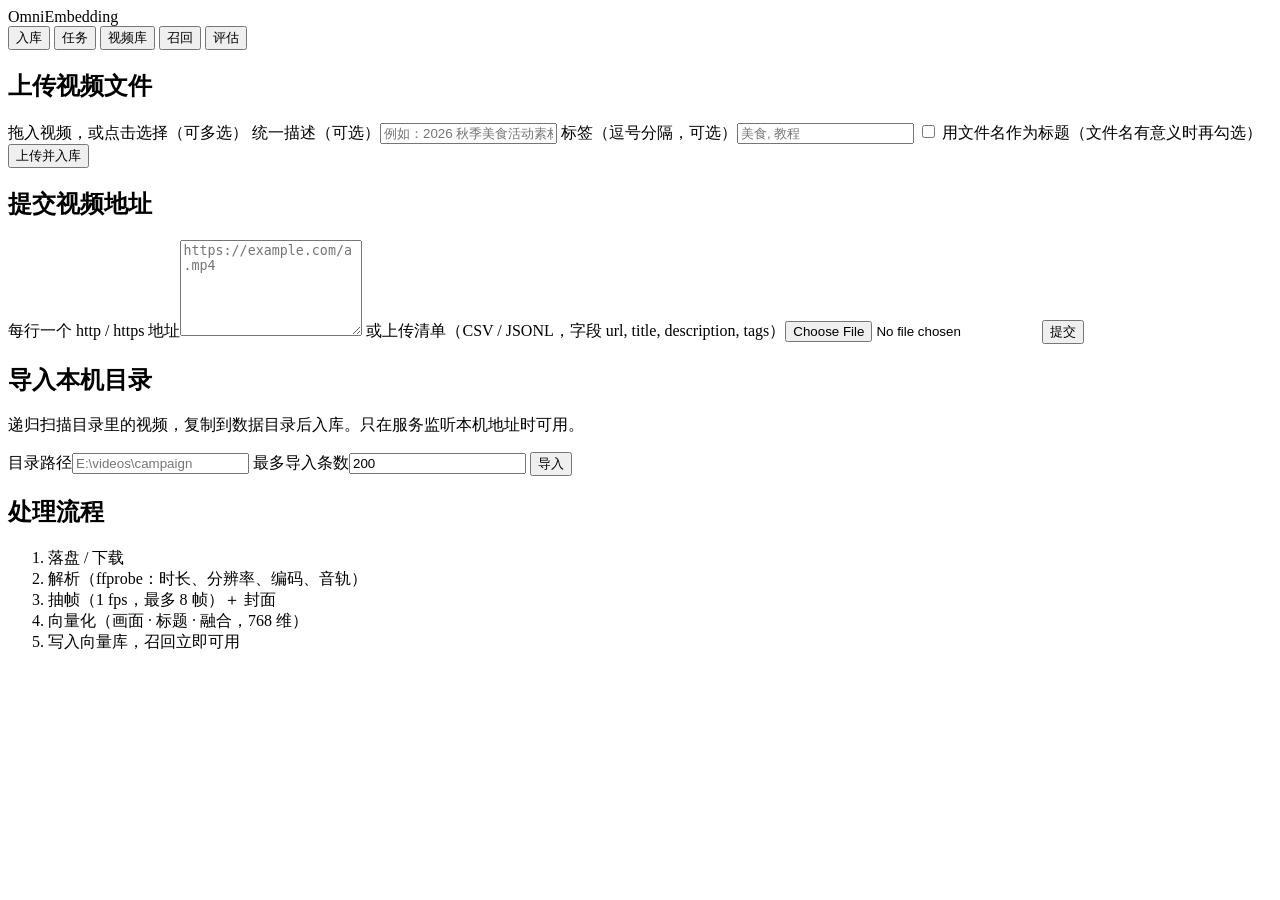
==== omniembed/web/index.html @ cabb1fa9 "OmniEmbedding 0.1.0: upload, frame extraction, parsing, embedding, storage, retrieval and evaluation" ====
<!doctype html>
<html lang="zh-CN">
<head>
<meta charset="utf-8">
<meta name="viewport" content="width=device-width, initial-scale=1">
<title>OmniEmbedding</title>
<link rel="stylesheet" href="/static/app.css">
</head>
<body>
<header class="top">
  <div class="brand">OmniEmbedding <span id="ver" class="mute"></span></div>
  <nav class="tabs" role="tablist" aria-label="功能">
    <button role="tab" data-tab="ingest" aria-selected="true">入库</button>
    <button role="tab" data-tab="jobs" aria-selected="false">任务 <span id="jobbadge" class="pill"></span></button>
    <button role="tab" data-tab="library" aria-selected="false">视频库</button>
    <button role="tab" data-tab="search" aria-selected="false">召回</button>
    <button role="tab" data-tab="eval" aria-selected="false">评估</button>
  </nav>
  <div id="stat" class="mute stat" aria-live="polite"></div>
</header>

<main>
  <section id="tab-ingest" class="tab" role="tabpanel">
    <div class="cols3">
      <div class="panel">
        <h2>上传视频文件</h2>
        <label id="drop" class="drop" for="files">拖入视频，或点击选择（可多选）<input id="files" type="file" accept="video/*" multiple hidden></label>
        <label class="fld">统一描述（可选）<input id="up-desc" placeholder="例如：2026 秋季美食活动素材"></label>
        <label class="fld">标签（逗号分隔，可选）<input id="up-tags" placeholder="美食, 教程"></label>
        <label class="chk"><input id="up-fname" type="checkbox"> 用文件名作为标题（文件名有意义时再勾选）</label>
        <button id="up-go" class="primary" type="button">上传并入库</button>
        <div id="up-out" class="out" aria-live="polite"></div>
      </div>
      <div class="panel">
        <h2>提交视频地址</h2>
        <label class="fld">每行一个 http / https 地址<textarea id="url-text" rows="6" placeholder="https://example.com/a.mp4"></textarea></label>
        <label class="fld">或上传清单（CSV / JSONL，字段 url, title, description, tags）<input id="url-file" type="file" accept=".csv,.jsonl,.txt,.json"></label>
        <button id="url-go" class="primary" type="button">提交</button>
        <div id="url-out" class="out" aria-live="polite"></div>
      </div>
      <div class="panel">
        <h2>导入本机目录</h2>
        <p class="mute">递归扫描目录里的视频，复制到数据目录后入库。只在服务监听本机地址时可用。</p>
        <label class="fld">目录路径<input id="dir-path" placeholder="E:\videos\campaign"></label>
        <label class="fld">最多导入条数<input id="dir-limit" type="number" value="200" min="1"></label>
        <button id="dir-go" class="primary" type="button">导入</button>
        <div id="dir-out" class="out" aria-live="polite"></div>
      </div>
    </div>
    <div class="panel flow">
      <h2>处理流程</h2>
      <ol class="steps"><li>落盘 / 下载</li><li>解析（ffprobe：时长、分辨率、编码、音轨）</li><li>抽帧（1 fps，最多 8 帧）＋ 封面</li><li>向量化（画面 · 标题 · 融合，768 维）</li><li>写入向量库，召回立即可用</li></ol>
    </div>
  </section>

  <section id="tab-jobs" class="tab" role="tabpanel" hidden>
    <div class="bar">
      <label>状态 <select id="job-status"><option value="">全部</option><option>queued</option><option>downloading</option><option>probing</option><option>extracting</option><option>embedding</option><option>ready</option><option>failed</option></select></label>
      <span id="job-counts" class="mute"></span>
    </div>
    <div class="scroll"><table class="jobs"><thead><tr><th>视频</th><th>来源</th><th>状态</th><th>时长</th><th>耗时</th><th>错误</th><th></th></tr></thead><tbody id="job-rows"></tbody></table></div>
  </section>

  <section id="tab-library" class="tab" role="tabpanel" hidden>
    <div class="bar"><input id="lib-q" type="search" placeholder="按标题 / 描述 / 来源过滤" aria-label="过滤"><span id="lib-count" class="mute"></span></div>
    <div id="lib-grid" class="grid"></div>
    <div class="bar"><button id="lib-more" type="button">加载更多</button></div>
  </section>

  <section id="tab-search" class="tab" role="tabpanel" hidden>
    <form id="s-form" class="bar" role="search">
      <input id="s-q" type="search" placeholder="输入搜索词，例如：做饭 / 小猫 / 篮球" aria-label="搜索词">
      <select id="s-mode" aria-label="召回方式"><option value="hybrid">混合（BM25＋向量）</option><option value="dense">融合向量</option><option value="visual">仅画面</option><option value="text">仅标题向量</option><option value="bm25">仅 BM25</option></select>
      <select id="s-dim" aria-label="维度"><option>768</option><option>512</option><option>256</option><option>128</option></select>
      <button class="primary" type="submit">搜索</button>
      <label class="btn">以图搜视频<input id="s-img" type="file" accept="image/*" hidden></label>
    </form>
    <div id="s-meta" class="mute" aria-live="polite"></div>
    <div id="s-grid" class="grid"></div>
  </section>

  <section id="tab-eval" class="tab" role="tabpanel" hidden>
    <div class="cols2">
      <div class="panel">
        <h2>新建评测集</h2>
        <label class="fld">名称<input id="ev-name" placeholder="例如：2026-10 搜索日志抽样"></label>
        <label class="fld">上传 JSON / JSONL：每条 {"query": "...", "gold": ["video_id 或 文件名 或 URL"]}<input id="ev-file" type="file" accept=".json,.jsonl"></label>
        <div class="row"><button id="ev-up" class="primary" type="button">导入</button><button id="ev-auto" type="button">用视频标题自动生成</button></div>
        <p class="mute">自动生成：以每条视频的标题为查询、该视频为答案。适合评估“仅画面”能否对上文字；在含标题的模式下会因字面相同而虚高。</p>
        <div id="ev-out" class="out" aria-live="polite"></div>
      </div>
      <div class="panel">
        <h2>运行评估</h2>
        <label class="fld">评测集<select id="ev-set"></select></label>
        <label class="fld">维度<select id="ev-dim"><option>768</option><option>256</option><option>128</option></select></label>
        <button id="ev-run" class="primary" type="button">对全部召回方式运行</button>
        <div id="ev-res" aria-live="polite"></div>
      </div>
    </div>
  </section>
</main>

<dialog id="detail" aria-labelledby="d-title"><div id="d-body"></div></dialog>
<script src="/static/app.js"></script>
<script src="/static/library.js"></script>
<script src="/static/search_eval.js"></script>
</body>
</html>
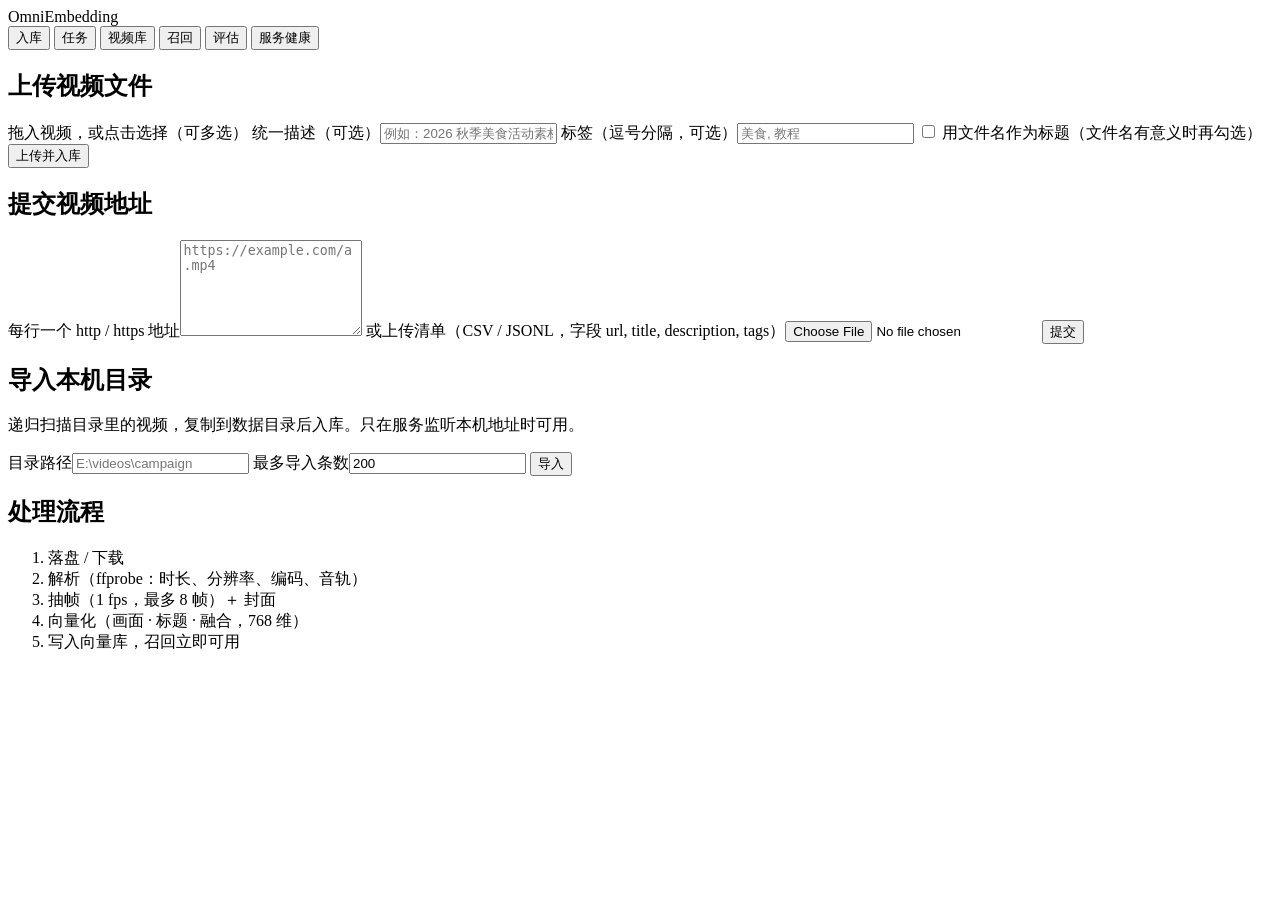
==== commit 86d64102: "Add remote inference, AutoDL operations, local retrieval demo and reports Add authenticated multimod" ====
--- a/omniembed/web/index.html
+++ b/omniembed/web/index.html
@@ -15,6 +15,7 @@
     <button role="tab" data-tab="library" aria-selected="false">视频库</button>
     <button role="tab" data-tab="search" aria-selected="false">召回</button>
     <button role="tab" data-tab="eval" aria-selected="false">评估</button>
+    <button role="tab" data-tab="health" aria-selected="false">服务健康</button>
   </nav>
   <div id="stat" class="mute stat" aria-live="polite"></div>
 </header>
@@ -98,11 +99,66 @@
       </div>
     </div>
   </section>
+
+  <section id="tab-health" class="tab health-page" role="tabpanel" hidden>
+    <div class="health-heading">
+      <div><h2>推理服务健康监测</h2><p class="mute">本地电脑与 Colab 独立启停，保留最近 3 小时的监测记录。</p></div>
+      <div class="health-refresh-tools"><button id="health-refresh" type="button">刷新记录</button><span id="health-refresh-state" class="mute" role="status" aria-live="polite"></span></div>
+    </div>
+    <div class="health-profile-tabs" role="tablist" aria-label="健康监测目标">
+      <button id="health-profile-local" type="button" role="tab" aria-selected="true" aria-controls="health-profile-content" data-health-profile="local"><span>本地电脑</span><small id="health-profile-local-state">读取中</small></button>
+      <button id="health-profile-colab" type="button" role="tab" aria-selected="false" aria-controls="health-profile-content" data-health-profile="colab" tabindex="-1"><span>Google Colab</span><small id="health-profile-colab-state">读取中</small></button>
+    </div>
+    <div id="health-profile-content" role="tabpanel" aria-labelledby="health-profile-local">
+      <div class="panel health-target">
+        <div class="health-target-main"><h2 id="health-title">本地电脑健康监测</h2><p id="health-target-url" class="health-mono mute">正在读取监测配置…</p><a id="health-open-service" target="_blank" rel="noopener noreferrer" hidden>打开本地服务 ↗</a></div>
+        <div class="health-switch-group"><span id="health-toggle-label">健康监测</span><button id="health-toggle" class="health-switch" type="button" role="switch" aria-checked="false" aria-label="启用本地电脑监测" disabled><span class="health-switch-track" aria-hidden="true"><span></span></span><span id="health-toggle-state">读取中</span></button></div>
+        <p id="health-source-note" class="mute health-source-note">只读取最近 3 小时日志，不会因刷新页面触发模型推理。</p>
+      </div>
+      <div id="health-error" class="health-notice" role="alert" hidden></div>
+      <div id="health-disabled-notice" class="health-disabled-notice" role="status" hidden></div>
+      <div id="health-metrics" class="health-metrics">
+        <div class="panel health-metric"><h2>当前监测状态</h2><div id="health-status" class="health-status">等待记录</div><p id="health-status-note" class="mute">尚未读取探测记录</p></div>
+        <div class="panel health-metric"><h2 id="health-freshness-label">最后探测新鲜度</h2><div id="health-freshness" class="health-value">—</div><p id="health-last-probe" class="mute">超过 180 秒标记为监测停滞</p></div>
+        <div class="panel health-metric"><h2 id="health-availability-label">探测样本可用率</h2><div id="health-availability" class="health-value">—</div><p id="health-sample-counts" class="mute">无观测样本</p></div>
+        <div class="panel health-metric"><h2 id="health-latency-label">就绪探测 P95</h2><div id="health-p95" class="health-value">—</div><p id="health-p50" class="mute">包含网络耗时 · P50：—</p></div>
+      </div>
+      <details id="health-archive" class="health-archive" open>
+        <summary id="health-archive-label">查看最近 3 小时的观测详情</summary>
+        <div class="panel health-context">
+          <h2>观测窗口与模型</h2>
+          <p id="health-window" class="mute">读取最近 3 小时的窗口…</p>
+          <p id="health-coverage" class="mute">实际覆盖由已收到的记录决定，不补造历史。</p>
+          <dl class="kv health-kv">
+            <dt>最近真实推理成功</dt><dd id="health-last-inference">—</dd>
+            <dt id="health-expiry-label">服务运行方式</dt><dd id="health-expires">—</dd>
+            <dt>模型</dt><dd id="health-model">—</dd>
+            <dt>模型提交</dt><dd id="health-revision" class="health-mono">—</dd>
+            <dt>本次启动标识</dt><dd id="health-boot" class="health-mono">—</dd>
+            <dt>窗口内深度检查成功</dt><dd id="health-deep-count">—</dd>
+          </dl>
+        </div>
+        <div class="panel health-history">
+          <div class="bar"><h2>探测明细（历史）</h2><span id="health-log-count" class="mute"></span></div>
+          <div class="scroll" role="region" aria-label="健康探测历史表，可横向滚动" tabindex="0"><table class="health-log"><thead><tr><th>时间（北京时间）</th><th>状态</th><th>原因</th><th>Live HTTP / 耗时</th><th>Ready HTTP / 耗时</th><th>Deep HTTP / 耗时</th></tr></thead><tbody id="health-log-rows"><tr><td colspan="6" class="mute">尚无探测记录</td></tr></tbody></table></div>
+        </div>
+        <details class="panel health-details"><summary>查看当前窗口 JSON</summary><pre id="health-json" class="health-json">尚未读取记录</pre></details>
+      </details>
+      <details class="panel health-explanation">
+        <summary>检测方式</summary>
+        <p class="mute">仅启用的目标由 Web 后台每 60 秒检查存活与就绪、每 300 秒执行一次真实推理检查。关闭后不再发起后续健康请求，已经开始的检查会自然结束；已保存的日志仍可查看。</p>
+        <p class="mute">页面每 30 秒仅读取最近 3 小时的历史，时间均为北京时间。刷新记录、切换监测目标均不会主动触发 GPU 推理。无记录或超过 180 秒未采样时，不能据此认定服务健康。</p>
+        <p class="mute">可用率为成功探测轮数占全部观测轮数的比例，忙碌样本单列且计入分母；P95 / P50 统计 Ready 耗时，包含网络时间。这些是探测样本指标，不代表业务 SLA。</p>
+        <p class="mute">启用 Colab 监测只使用已有连接，不会创建或续租实例，也不能阻止平台回收资源。本地电脑与 Colab 的日志、开关和到期信息各自独立。</p>
+      </details>
+    </div>
+  </section>
 </main>
 
 <dialog id="detail" aria-labelledby="d-title"><div id="d-body"></div></dialog>
 <script src="/static/app.js"></script>
 <script src="/static/library.js"></script>
+<script src="/static/service_health.js"></script>
 <script src="/static/search_eval.js"></script>
 </body>
 </html>
